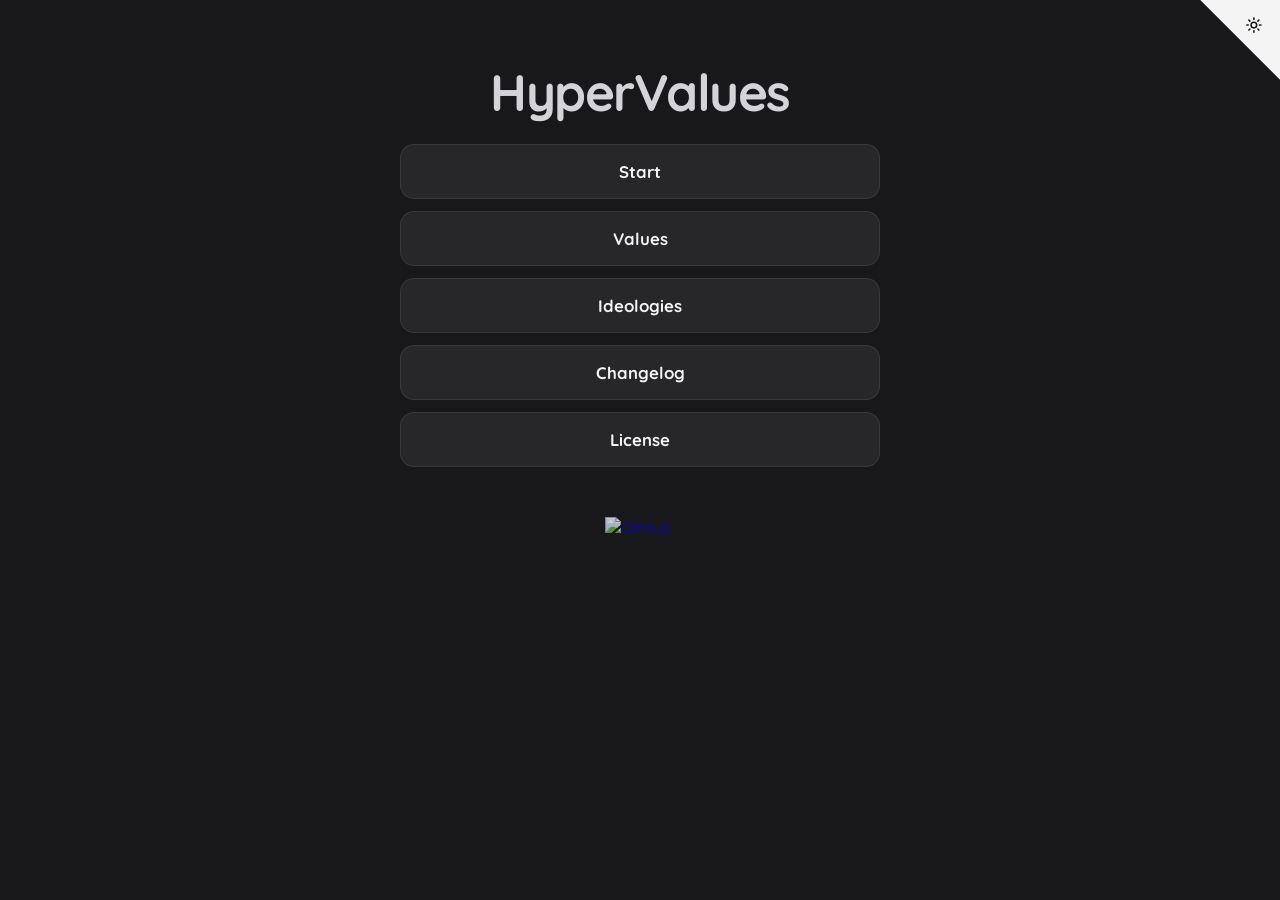
==== index.html @ 2309312b "Add files via upload" ====
<!DOCTYPE html>
<html lang="en">
<head>
    <meta charset="UTF-8">
    <meta name="viewport" content="width=device-width, initial-scale=1.0">
    <title>HyperValues</title>
    <link rel="stylesheet" href="style.css">
    <link rel="icon" type="image/svg+xml" href="icon.svg">
    <script src="theme.js"></script>
</head>
<body>
    <button class="theme-toggle-corner" onclick="toggleTheme()" aria-label="Toggle light/dark mode">
        <svg width="80" height="80" viewBox="0 0 250 250" aria-hidden="true">
            <path d="M0,0 L250,250 L250,0 Z"></path>
            <g class="icon-sun" transform="translate(142, 52) scale(2.2)">
                <circle cx="12" cy="12" r="4"></circle>
                <path d="M12 2v2M12 20v2M4.93 4.93l1.41 1.41M17.66 17.66l1.41 1.41M2 12h2M20 12h2M6.34 17.66l-1.41 1.41M19.07 4.93l-1.41 1.41"></path>
            </g>
            <g class="icon-moon" transform="translate(142, 52) scale(2.2)">
                <path d="M12 3a6 6 0 0 0 9 9 9 9 0 1 1-9-9Z"></path>
            </g>
        </svg>
    </button>

    <div class="main-container">
        <h1>HyperValues</h1>
        <div id="buttons">
            <button onclick="location.href='Instruction.html'">Start</button>
            <button onclick="location.href='values.html'">Values</button>
            <button onclick="location.href='ideologies.html'">Ideologies</button>
            <button onclick="location.href='changelog.html'">Changelog</button>
            <button onclick="location.href='licpage.html'">License</button>
        </div>

        <div class="footer-icons">
            <a href="https://github.com/hyperzen2773/hypervalues" target="_blank" rel="noopener noreferrer" title="GitHub" class="footer-icon-link">
                <img src="github.svg" alt="GitHub" class="footer-icon">
            </a>
        </div>
    </div>
</body>
</html>
---- style.css ----
@import url('https://fonts.googleapis.com/css2?family=Quicksand:wght@300;500;700&display=swap');

:root {
    --bg-color: #18181b;
    --card-bg: #27272a;
    --text-primary: #f4f4f5;
    --text-dim: #a1a1aa;
    --accent-primary: #d4d4d8;
    --accent-soft: #71717a;
    --border-color: rgba(255, 255, 255, 0.08);
    --card-border: rgba(255, 255, 255, 0.05);
    --radius-lg: 28px;
    --radius-sm: 14px;
    --soft-shadow: 0 10px 40px rgba(0, 0, 0, 0.4);
    --hover-shadow: rgba(255, 255, 255, 0.1);
    --corner-fill: #f4f4f5;
    --corner-color: #18181b;
    --smooth-transition: all 0.35s cubic-bezier(0.23, 1, 0.32, 1);
}

[data-theme="light"] {
    --bg-color: #f4f4f6;
    --card-bg: #ffffff;
    --text-primary: #18181b;
    --text-dim: #71717a;
    --accent-primary: #27272a;
    --accent-soft: #e4e4e7;
    --border-color: rgba(0, 0, 0, 0.09);
    --card-border: rgba(0, 0, 0, 0.06);
    --soft-shadow: 0 10px 30px rgba(0, 0, 0, 0.06);
    --hover-shadow: rgba(0, 0, 0, 0.12);
    --corner-fill: #18181b;
    --corner-color: #f4f4f6;
}

.theme-toggle-corner {
    position: fixed;
    top: 0;
    right: 0;
    width: 80px;
    height: 80px;
    border: 0;
    background: transparent;
    cursor: pointer;
    z-index: 9999;
    padding: 0;
    line-height: 0;
    clip-path: polygon(0 0, 100% 0, 100% 100%);
    outline: none;
    -webkit-tap-highlight-color: transparent;
    user-select: none;
}

.theme-toggle-corner:focus,
.theme-toggle-corner:focus-visible,
.theme-toggle-corner:active {
    outline: none;
    box-shadow: none;
}

.theme-toggle-corner svg {
    width: 100%;
    height: 100%;
    fill: var(--corner-fill);
    color: var(--corner-color);
    transition: var(--smooth-transition);
}

.theme-toggle-corner:hover svg {
    transform: scale(1.06);
}

.theme-toggle-corner .icon-sun,
.theme-toggle-corner .icon-moon {
    fill: none;
    stroke: currentColor;
    stroke-width: 2.2;
    stroke-linecap: round;
    stroke-linejoin: round;
}

.theme-toggle-corner .icon-sun {
    display: block;
}
.theme-toggle-corner .icon-moon {
    display: none;
}

[data-theme="light"] .theme-toggle-corner .icon-sun {
    display: none;
}
[data-theme="light"] .theme-toggle-corner .icon-moon {
    display: block;
}

body {
    margin: 0;
    padding: 0;
    min-height: 100vh;
    font-family: 'Quicksand', sans-serif;
    background-color: var(--bg-color);
    color: var(--text-primary);
    display: flex;
    flex-direction: column;
    align-items: center;
}

.main-container {
    width: 100%;
    max-width: 1200px;
    min-height: 100vh;
    padding: 60px 24px;
    box-sizing: border-box;
    display: flex;
    flex-direction: column;
    align-items: center;
}

.title-container {
    display: flex;
    align-items: center;
    gap: 10px;
    margin-bottom: 15px;
}

h1 {
    font-weight: 700;
    font-size: 3.2rem;
    margin: 0;
    color: var(--accent-primary);
    letter-spacing: -1.5px;
    text-align: center;
}

.version-icon {
    width: 30px;
    height: auto;
    opacity: 0.3;
    filter: grayscale(1);
}

.question-container {
    min-height: 140px;
    margin-bottom: 20px;
    display: flex;
    align-items: center;
    justify-content: center;
    width: 100%;
}

#question {
    background-color: var(--card-bg);
    padding: 35px 50px;
    border-radius: var(--radius-lg);
    font-size: 1.4rem;
    font-weight: 500;
    line-height: 1.5;
    box-shadow: var(--soft-shadow);
    max-width: 800px;
    border: 1px solid var(--card-border);
    text-align: center;
}

button {
    padding: 16px 24px;
    background-color: var(--card-bg);
    border: 1px solid var(--border-color);
    border-radius: var(--radius-sm);
    color: var(--text-primary);
    font-family: inherit;
    font-size: 1.05rem;
    font-weight: 700;
    cursor: pointer;
    transition: var(--smooth-transition);
}

button:hover {
    background-color: var(--text-primary);
    color: var(--bg-color);
    transform: translateY(-2px);
    box-shadow: 0 5px 15px var(--hover-shadow);
}

.description-box {
    background-color: var(--card-bg);
    padding: 14px 24px;
    border-radius: var(--radius-lg);
    text-align: left;
    line-height: 1.7;
    border: 1px solid var(--card-border);
    width: 100%;
    max-width: 800px;
    box-sizing: border-box;
    align-self: center;
    margin-top: 10px;
}

.license-bubble {
    background-color: var(--card-bg);
    color: var(--text-primary);
    width: 90%;
    max-width: 800px;
    height: auto;
    max-height: 60vh;
    padding: 30px;
    border-radius: var(--radius-lg);
    overflow-y: auto;
    border: 1px solid var(--card-border);
    margin-top: 20px;
    margin-bottom: 20px;
}

#buttons {
    display: flex;
    flex-direction: column;
    gap: 12px;
    width: 100%;
    max-width: 480px;
    margin-top: 20px;
    margin-bottom: 50px;
}

.button-container {
    display: flex;
    flex-direction: column;
    align-items: center;
    gap: 15px;
    margin-top: 20px;
    margin-bottom: 40px;
    width: 100%;
}

.button-container button {
    width: auto;
    min-width: 220px;
    max-width: 400px;
    text-align: center;
}

#buttons.multi-column {
    display: flex;
    flex-direction: column;
    max-width: 480px;
    gap: 12px;
}

.values-flex-container {
    display: flex;
    justify-content: flex-start;
    flex-wrap: wrap;
    gap: 28px 20px;
    margin-top: 20px;
    width: 100%;
    box-sizing: border-box;
}

#ideologies-container .values-flex-container {
    display: flex;
    flex-wrap: wrap;
    justify-content: flex-start;
    gap: 12px;
    margin-top: 15px;
}

.result-item {
    display: flex;
    flex-direction: column;
    align-items: center;
    justify-content: flex-start;
    width: 140px;
    min-width: 0;
    box-sizing: border-box;
    transition: var(--smooth-transition);
}

.result-icon {
    width: 90px;
    height: 90px;
    margin-bottom: 10px;
    flex-shrink: 0;
    filter: drop-shadow(0 5px 15px rgba(0, 0, 0, 0.3));
    transition: var(--smooth-transition);
}

.result-item:hover .result-icon {
    transform: scale(1.08);
}

.result-text {
    font-size: 0.82rem;
    font-weight: 700;
    line-height: 1.25;
    color: var(--text-dim);
    text-transform: uppercase;
    text-align: center;
    width: 100%;
    margin: 0;
    padding: 0 4px;
    box-sizing: border-box;
    overflow-wrap: anywhere;
    word-break: normal;
    hyphens: auto;
}

.label-bubble {
    display: inline-block;
    padding: 14px 40px;
    border-radius: 50px;
    font-weight: 700;
    font-size: 1.8rem;
    color: #ffffff;
    margin: 15px 0;
    box-shadow: 0 4px 20px rgba(0, 0, 0, 0.3);
    transition: var(--smooth-transition);
    box-sizing: border-box;
}

#secondary-label {
    background-color: transparent !important;
    font-size: 1.1rem;
    margin-top: 10px;
    border: 2px solid;
    box-shadow: none;
}

.category-section {
    width: 100%;
    margin-bottom: 45px;
}

.category-title {
    font-size: 1.5rem;
    color: var(--accent-primary);
    margin-bottom: 20px;
    border-bottom: 1px solid var(--accent-soft);
    padding-bottom: 8px;
    text-align: left;
}

.desc-icon {
    width: 110px;
    height: 110px;
    margin-bottom: 15px;
    filter: drop-shadow(0 8px 16px rgba(0, 0, 0, 0.4));
    transition: var(--smooth-transition);
}

.desc-icon:hover {
    transform: scale(1.05);
}

.original-work-sign {
    display: none;
    text-align: center;
    margin: 0 auto;
    color: var(--text-primary);
    text-decoration: none;
    transition: var(--smooth-transition);
}

a:hover {
    color: var(--accent-primary);
    text-decoration: underline;
}

.version-text {
    font-size: 0.85rem;
    color: var(--text-dim);
    font-weight: 500;
    opacity: 0.6;
    margin-top: -5px;
}

.footer-icons {
    display: flex;
    justify-content: center;
    align-items: center;
    gap: 20px;
    margin-top: 0px;
}

.footer-icon-link {
    display: inline-flex;
    align-items: center;
    justify-content: center;
    text-decoration: none;
    transition: transform 0.2s ease, opacity 0.2s ease;
}

.footer-icon {
    width: 70px;
    height: 70px;
    opacity: 0.8;
    transition: opacity 0.2s ease, transform 0.2s ease;
}

.footer-icon-link:hover .footer-icon {
    opacity: 1;
    transform: scale(1.12);
}

/* Mobile */
@media (max-width: 800px) {
    #values-container .category-section .values-flex-container {
        display: grid;
        grid-template-columns: repeat(3, minmax(0, 1fr));
        gap: 24px 10px;
        width: 100%;
        max-width: 100%;
        margin: 15px 0 0;
        justify-items: center;
        box-sizing: border-box;
    }
    .result-item {
        width: 100% !important;
        max-width: 105px;
        min-width: 0;
        display: flex;
        flex-direction: column;
        align-items: center;
        justify-content: flex-start;
        box-sizing: border-box;
    }
    .result-icon {
        width: 70px;
        height: 70px;
        margin-bottom: 6px;
        flex-shrink: 0;
    }
    .result-text {
        font-size: 0.68rem;
        line-height: 1.2;
        margin: 0;
        padding: 0 2px;
        width: 100%;
        box-sizing: border-box;
        overflow-wrap: anywhere;
        word-break: normal;
        hyphens: auto;
    }
    #ideologies-container .values-flex-container {
        display: flex !important;
        flex-direction: row !important;
        flex-wrap: wrap !important;
        justify-content: flex-start !important;
        align-items: center !important;
        gap: 8px !important;
        width: 100% !important;
        max-width: 100% !important;
        margin: 15px 0 0 !important;
        box-sizing: border-box !important;
    }
    #ideologies-container .label-bubble {
        font-size: 0.88rem !important;
        padding: 8px 18px !important;
        margin: 3px !important;
        width: auto !important;
        max-width: 100% !important;
        display: inline-flex !important;
        align-items: center !important;
        justify-content: center !important;
        text-align: center !important;
        line-height: 1.3 !important;
        border-radius: 50px !important;
        box-sizing: border-box !important;
        overflow-wrap: break-word !important;
        word-break: normal !important;
        hyphens: auto !important;
    }
    .label-bubble {
        font-size: 0.85rem;
        padding: 8px 16px;
        margin: 4px;
        width: auto;
        max-width: 90%;
        box-sizing: border-box;
        text-align: center;
    }
    #label {
        font-size: 1.4rem !important;
        padding: 12px 28px !important;
        margin: 15px 0 8px 0 !important;
        display: inline-block;
    }
    #secondary-label {
        font-size: 0.95rem !important;
        padding: 8px 18px !important;
        margin-top: 8px !important;
        display: inline-block;
    }
    .button-container {
        align-items: center;
    }
    #ideology-title {
        font-size: 1.8rem;
        margin-bottom: 15px;
        padding: 0 10px;
    }
    .license-bubble {
        width: 100% !important;
        max-width: 100vw;
        box-sizing: border-box;
        padding: 20px !important;
        margin: 20px 0 !important;
        border-radius: var(--radius-sm);
        height: auto;
        max-height: 65vh;
    }
    #license-text {
        white-space: pre-wrap !important;
        word-wrap: break-word;
        font-size: 0.85rem;
    }
    .category-title {
        font-size: 1.2rem;
        text-align: left;
        width: 100%;
    }
}

/* ---------- Closest matches (results page) ---------- */
#closest-section {
    display: flex;
    flex-direction: column;
    align-items: center;
    width: 100%;
    margin-top: 4px;
}

.closest-heading {
    margin: 6px 0 4px;
    font-size: 0.8rem;
    font-weight: 700;
    letter-spacing: 0.06em;
    text-transform: uppercase;
    color: var(--text-dim);
}

#closest-list {
    display: flex;
    flex-direction: column;
    align-items: center;
    width: 100%;
}

/* Same look as the original "Next closest match": an outlined bubble in the ideology's color */
.closest-pill {
    display: inline-block;
    max-width: 100%;
    margin: 6px 0;
    padding: 14px 40px;
    border: 2px solid var(--pill-color, #7a7a7a);
    border-radius: 50px;
    background-color: transparent;
    color: var(--pill-color, #7a7a7a);
    font-size: 1.1rem;
    font-weight: 700;
    text-align: center;
    text-decoration: none;
    box-sizing: border-box;
    overflow-wrap: break-word;
    word-break: normal;
    hyphens: auto;
    transition: var(--smooth-transition);
}

.label-score,
.cp-score {
    white-space: nowrap;
}

.closest-pill:hover {
    color: var(--pill-color, #7a7a7a);
    text-decoration: none;
    filter: brightness(1.2);
}

@media (max-width: 800px) {
    .closest-pill {
        max-width: 90%;
        padding: 8px 18px;
        font-size: 0.95rem;
    }
}

/* ---------- Lists of values by category (results page and ideology page) ---------- */
.category-list {
    width: 100%;
}

#values-container .category-section {
    margin-bottom: 32px;
    scroll-margin-top: 12px;
}

.result-agree {
    margin: 2px 0 0;
    font-size: 0.8rem;
    font-weight: 700;
    line-height: 1.2;
    text-align: center;
    color: var(--text-dim);
}

.result-none {
    box-sizing: border-box;
    border: 2px dashed rgba(127, 127, 127, 0.55);
    border-radius: 50%;
    filter: none;
}

.result-none.add-icon {
    display: flex;
    align-items: center;
    justify-content: center;
}

.result-none.add-icon::before {
    content: "+";
    font-size: 2rem;
    line-height: 1;
    color: var(--text-dim);
}

/* ---------- Results page: your closest ideologies, below the list ---------- */
.results-panel {
    display: flex;
    flex-direction: column;
    align-items: center;
    width: 100%;
    margin: 4px 0 8px;
}

/* ---------- Ideology page: value sets, browsed with the arrows ---------- */
.iv-viewer {
    display: flex;
    flex-direction: column;
    align-items: center;
    width: 100%;
    margin: 14px 0 8px;
}

.iv-nav {
    display: flex;
    align-items: center;
    justify-content: center;
    gap: 14px;
}

.iv-arrow {
    flex: 0 0 auto;
    display: flex;
    align-items: center;
    justify-content: center;
    width: 44px;
    height: 44px;
    min-width: 0;
    padding: 0;
    border-radius: 50%;
    box-shadow: none;
    line-height: 1;
}

.iv-arrow::before {
    content: "";
    width: 10px;
    height: 10px;
    margin-left: 5px;
    border-left: 2px solid currentColor;
    border-bottom: 2px solid currentColor;
    transform: rotate(45deg);
}

.iv-arrow-next::before {
    margin-left: 0;
    margin-right: 5px;
    transform: rotate(225deg);
}

.iv-dots {
    display: flex;
    flex-wrap: wrap;
    justify-content: center;
    gap: 8px;
    max-width: 280px;
}

.iv-dot {
    width: 9px;
    height: 9px;
    min-width: 0;
    padding: 0;
    border: 0;
    border-radius: 50%;
    background-color: var(--text-dim);
    box-shadow: none;
    opacity: 0.4;
}

.iv-dot:hover {
    background-color: var(--text-dim);
    opacity: 0.8;
}

.iv-dot.active {
    background-color: var(--text-primary);
    opacity: 1;
}

.iv-caption {
    margin: 6px 0 22px;
    min-height: 1.2em;
    font-size: 0.78rem;
    color: var(--text-dim);
}

/* ---------- Value page: slider from -1 to +1 ---------- */
.value-edit {
    width: 100%;
    justify-content: center;
}

.slider-block {
    --thumb: 26px;
    --track: 44px;
    width: 100%;
    max-width: 520px;
    margin: 4px 0 10px;
}

.slider-readout {
    text-align: center;
    margin-bottom: 4px;
}

.slider-number {
    font-size: 1.8rem;
    font-weight: 700;
    line-height: 1.2;
}

.slider-word {
    min-height: 1.4em;
    font-size: 0.95rem;
    color: var(--text-dim);
}

.slider {
    position: relative;
    height: var(--track);
    width: 100%;
}

.slider-bar {
    position: absolute;
    left: calc(var(--thumb) / 2);
    right: calc(var(--thumb) / 2);
    top: 50%;
    height: 8px;
    transform: translateY(-50%);
    background-color: #ffffff;
    border: 1px solid rgba(127, 127, 127, 0.6);
    border-radius: 5px;
    box-sizing: border-box;
}

.slider input[type="range"] {
    position: absolute;
    inset: 0;
    width: 100%;
    height: 100%;
    margin: 0;
    padding: 0;
    background: transparent;
    -webkit-appearance: none;
    appearance: none;
    cursor: pointer;
    touch-action: pan-y;
}

.slider input[type="range"]::-webkit-slider-runnable-track {
    height: var(--track);
    background: transparent;
}

.slider input[type="range"]::-moz-range-track {
    height: var(--track);
    background: transparent;
}

.slider input[type="range"]::-webkit-slider-thumb {
    -webkit-appearance: none;
    width: var(--thumb);
    height: var(--thumb);
    margin-top: calc((var(--track) - var(--thumb)) / 2);
    border-radius: 50%;
    background: #ffffff;
    border: 2px solid #18181b;
    box-shadow: 0 1px 5px rgba(0, 0, 0, 0.45);
}

.slider input[type="range"]::-moz-range-thumb {
    width: var(--thumb);
    height: var(--thumb);
    box-sizing: border-box;
    border-radius: 50%;
    background: #ffffff;
    border: 2px solid #18181b;
    box-shadow: 0 1px 5px rgba(0, 0, 0, 0.45);
}

.slider input[type="range"]:focus-visible {
    outline: none;
}

.slider input[type="range"]:focus-visible::-webkit-slider-thumb {
    box-shadow: 0 0 0 3px var(--text-dim);
}

.slider input[type="range"]:focus-visible::-moz-range-thumb {
    box-shadow: 0 0 0 3px var(--text-dim);
}

.slider-labels {
    display: grid;
    grid-template-columns: repeat(3, 1fr);
    margin: 0 calc(var(--thumb) / 2);
    font-size: 0.85rem;
    line-height: 1.25;
    color: var(--text-dim);
}

.slider-labels span:nth-child(1) {
    text-align: left;
}

.slider-labels span:nth-child(2) {
    text-align: center;
}

.slider-labels span:nth-child(3) {
    text-align: right;
}

/* ---------- Wide screens: the lists use two columns, with room between them ---------- */
@media (min-width: 980px) {
    .category-list {
        display: grid;
        grid-template-columns: repeat(2, minmax(0, 1fr));
        column-gap: 64px;
        align-items: start;
    }
}

/* ---------- Phones and tablets ---------- */
@media (max-width: 800px) {
    .main-container {
        padding: 28px 16px;
    }

    .question-container {
        min-height: 0;
        margin-bottom: 14px;
    }

    #question {
        padding: 22px 20px;
        font-size: 1.15rem;
    }

    button {
        padding: 14px 18px;
        font-size: 1rem;
        line-height: 1.35;
    }

    #buttons {
        margin-top: 10px;
        margin-bottom: 30px;
    }

    .button-container button {
        min-width: min(220px, 100%);
    }
}

/* Touch screens: bigger slider, and no hover look left behind after a tap */
@media (pointer: coarse) {
    .slider-block {
        --thumb: 34px;
        --track: 56px;
    }
}

@media (hover: none) {
    button:hover {
        background-color: var(--card-bg);
        color: var(--text-primary);
        transform: none;
        box-shadow: none;
    }

    .result-item:hover .result-icon {
        transform: none;
    }
}
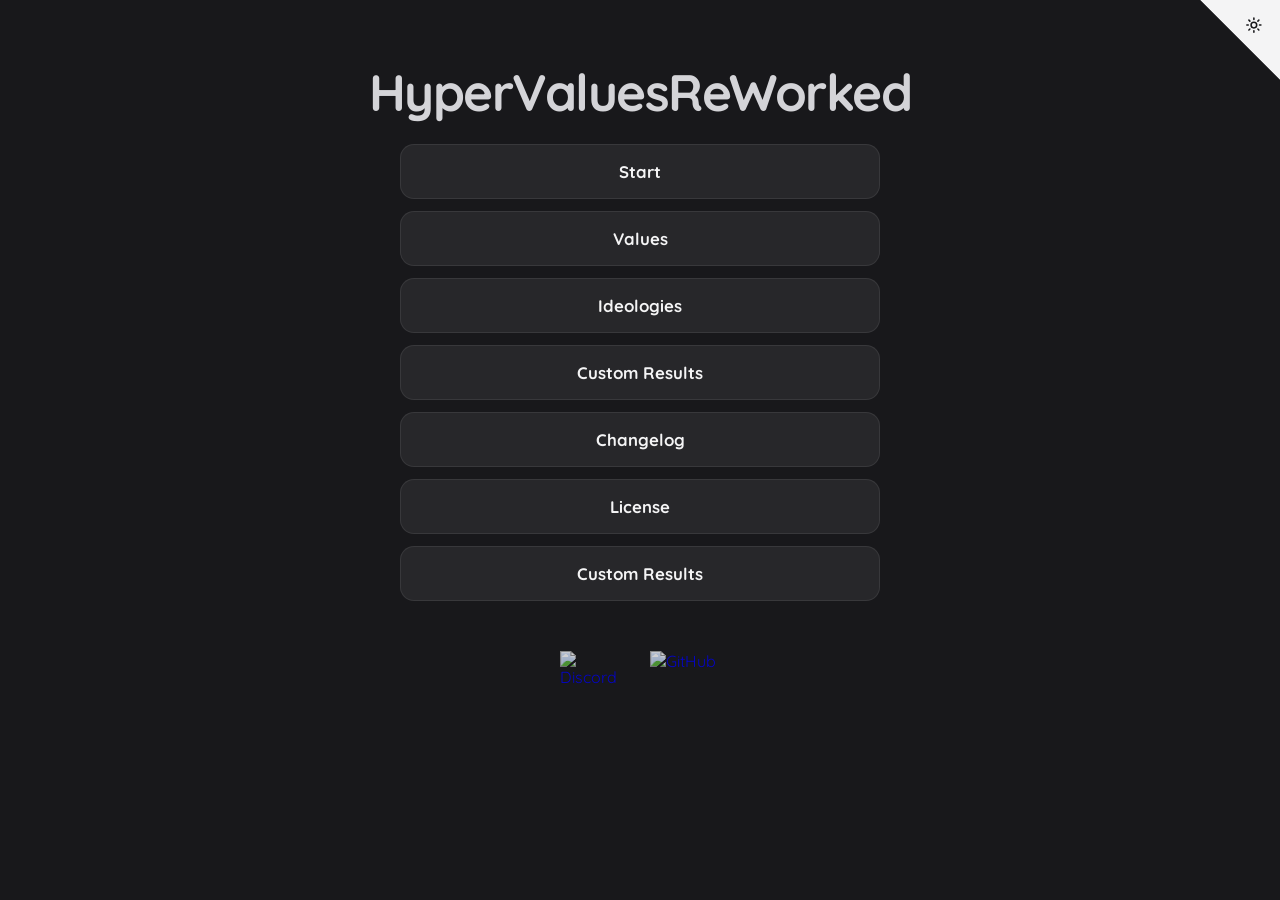
==== commit 447546fe: "Merge 508722870d2fd85e541ca80a8f97cf7bab1d62fd into e43aefae271e3e0f9e3168addabda25dea64f2af" ====
--- a/index.html
+++ b/index.html
@@ -3,10 +3,11 @@
 <head>
     <meta charset="UTF-8">
     <meta name="viewport" content="width=device-width, initial-scale=1.0">
-    <title>HyperValues</title>
+    <title>HyperValuesReWorked</title>
     <link rel="stylesheet" href="style.css">
     <link rel="icon" type="image/svg+xml" href="icon.svg">
     <script src="theme.js"></script>
+    <script src="pack.js"></script>
 </head>
 <body>
     <button class="theme-toggle-corner" onclick="toggleTheme()" aria-label="Toggle light/dark mode">
@@ -23,16 +24,21 @@
     </button>
 
     <div class="main-container">
-        <h1>HyperValues</h1>
+        <h1>HyperValuesReWorked</h1>
         <div id="buttons">
-            <button onclick="location.href='Instruction.html'">Start</button>
+            <button onclick="location.href='Instruction.html'; localStorage.removeItem('hvResultMode')">Start</button>
             <button onclick="location.href='values.html'">Values</button>
             <button onclick="location.href='ideologies.html'">Ideologies</button>
+            <button onclick="location.href='Instruction.html?mode=custom'">Custom Results</button>
             <button onclick="location.href='changelog.html'">Changelog</button>
             <button onclick="location.href='licpage.html'">License</button>
+            <button onclick="location.href='Instruction.html?mode=custom'">Custom Results</button>
         </div>
 
         <div class="footer-icons">
+            <a href="https://discord.gg/Ba9Av3WSeG" target="_blank" rel="noopener noreferrer" title="Discord" class="footer-icon-link">
+                <img src="discord.svg" alt="Discord" class="footer-icon">
+            </a>
             <a href="https://github.com/hyperzen2773/hypervalues" target="_blank" rel="noopener noreferrer" title="GitHub" class="footer-icon-link">
                 <img src="github.svg" alt="GitHub" class="footer-icon">
             </a>
--- a/style.css
+++ b/style.css
@@ -904,3 +904,43 @@
         transform: none;
     }
 }
+
+/* Download image: the button with the size menu next to it */
+.download-row {
+    display: flex;
+    justify-content: center;
+    align-items: stretch;
+    gap: 10px;
+    width: 100%;
+}
+
+.download-row select {
+    padding: 0 12px;
+    background-color: var(--card-bg);
+    border: 1px solid var(--border-color);
+    border-radius: var(--radius-sm);
+    color: var(--text-primary);
+    font-family: inherit;
+    font-size: 1.05rem;
+    font-weight: 700;
+    cursor: pointer;
+}
+
+.download-note {
+    margin: -5px 0 0;
+    font-size: 0.8rem;
+    color: var(--text-dim);
+    text-align: center;
+}
+
+#customBadge {
+    background-color: #8b5cf6;
+    color: white;
+    font-size: 12px;
+    font-weight: bold;
+    padding: 4px 9px;
+    border-radius: 5px;
+    margin-left: 8px;
+    vertical-align: middle;
+    letter-spacing: 1px;
+}
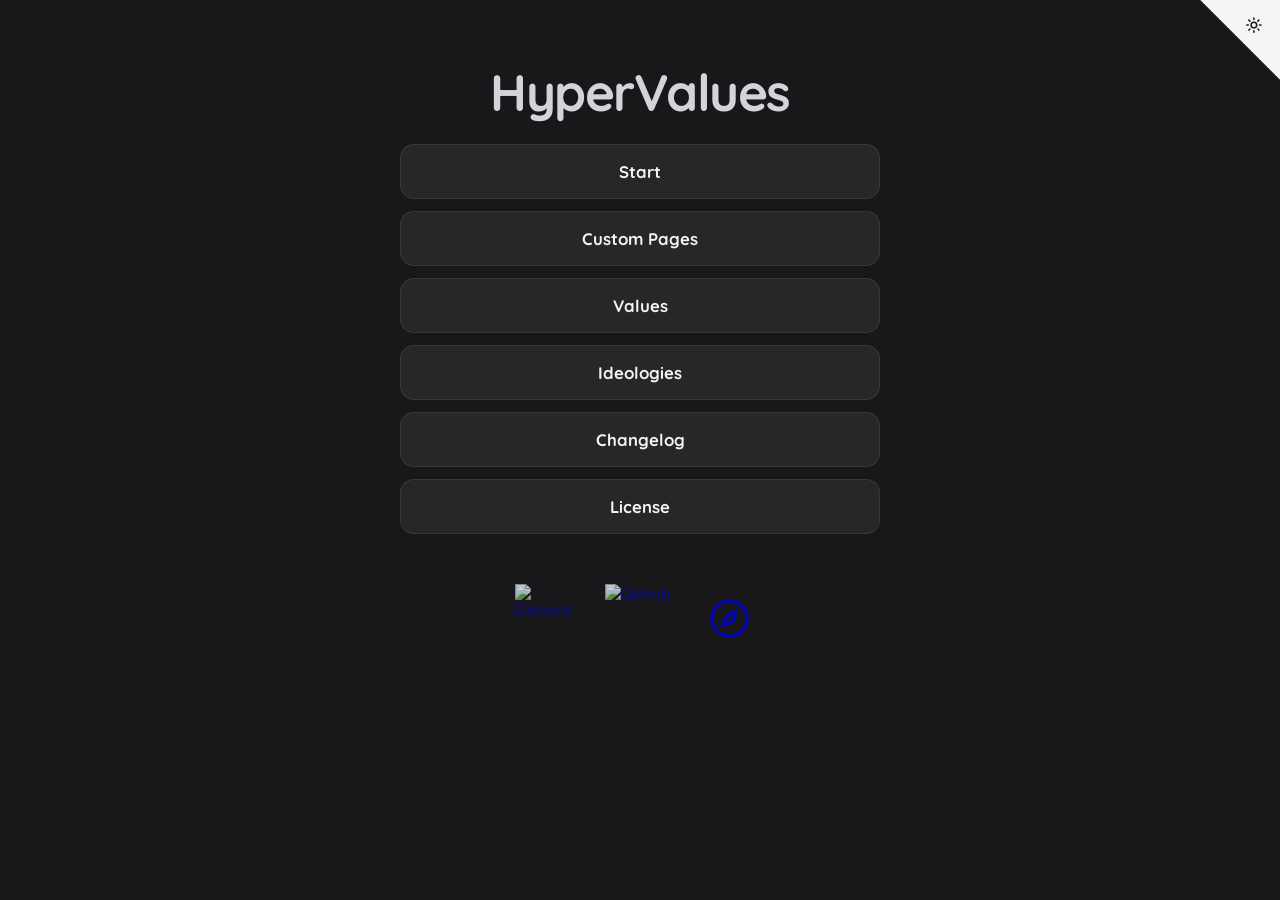
==== commit 450c6b97: "Add files via upload" ====
--- a/index.html
+++ b/index.html
@@ -3,7 +3,7 @@
 <head>
     <meta charset="UTF-8">
     <meta name="viewport" content="width=device-width, initial-scale=1.0">
-    <title>HyperValuesReWorked</title>
+    <title>HyperValues</title>
     <link rel="stylesheet" href="style.css">
     <link rel="icon" type="image/svg+xml" href="icon.svg">
     <script src="theme.js"></script>
@@ -24,15 +24,14 @@
     </button>
 
     <div class="main-container">
-        <h1>HyperValuesReWorked</h1>
+        <h1>HyperValues</h1>
         <div id="buttons">
-            <button onclick="location.href='Instruction.html'; localStorage.removeItem('hvResultMode')">Start</button>
+            <button onclick="location.href='Instruction.html'">Start</button>
+            <button onclick="HVPack.setCustom(true); location.href='results.html'">Custom Pages</button>
             <button onclick="location.href='values.html'">Values</button>
             <button onclick="location.href='ideologies.html'">Ideologies</button>
-            <button onclick="location.href='Instruction.html?mode=custom'">Custom Results</button>
             <button onclick="location.href='changelog.html'">Changelog</button>
             <button onclick="location.href='licpage.html'">License</button>
-            <button onclick="location.href='Instruction.html?mode=custom'">Custom Results</button>
         </div>
 
         <div class="footer-icons">
@@ -42,6 +41,9 @@
             <a href="https://github.com/hyperzen2773/hypervalues" target="_blank" rel="noopener noreferrer" title="GitHub" class="footer-icon-link">
                 <img src="github.svg" alt="GitHub" class="footer-icon">
             </a>
+            <a href="explore.html#start" title="Explore" class="footer-icon-link" aria-label="Explore">
+                <svg class="footer-icon" viewBox="-6 -6 36 36" aria-hidden="true" style="fill:none;stroke:currentColor;stroke-width:1.6;stroke-linecap:round;stroke-linejoin:round"><circle cx="12" cy="12" r="9"/><path d="m15.5 8.5-2 5-5 2 2-5Z"/></svg>
+            </a>
         </div>
     </div>
 </body>
--- a/style.css
+++ b/style.css
@@ -933,14 +933,193 @@
     text-align: center;
 }
 
-#customBadge {
-    background-color: #8b5cf6;
-    color: white;
-    font-size: 12px;
-    font-weight: bold;
-    padding: 4px 9px;
-    border-radius: 5px;
-    margin-left: 8px;
-    vertical-align: middle;
-    letter-spacing: 1px;
-}
+/* ---------- Custom Pages: made of the site's own look (buttons, tiles, cards, bubbles, slider) ---------- */
+.hv-round {
+    display: inline-flex;
+    align-items: center;
+    justify-content: center;
+    flex: 0 0 auto;
+    width: 44px;
+    height: 44px;
+    min-width: 0;
+    padding: 0;
+    border-radius: 50%;
+    line-height: 1;
+}
+.hv-round svg {
+    width: 22px;
+    height: 22px;
+    fill: none;
+    stroke: currentColor;
+    stroke-width: 2.2;
+    stroke-linecap: round;
+    stroke-linejoin: round;
+    pointer-events: none;
+}
+.hv-round.hv-small { width: 34px; height: 34px; }
+.hv-round.hv-small svg { width: 17px; height: 17px; }
+.hv-round.hv-on, .hv-round.hv-armed { background-color: var(--text-primary); color: var(--bg-color); }
+.hv-tools { display: flex; justify-content: center; gap: 12px; margin: 0 0 22px; }
+.hv-error { margin: 0 0 14px; color: #d6453d; font-weight: 700; text-align: center; }
+
+.hv-toast {
+    position: fixed;
+    left: 50%;
+    bottom: calc(24px + env(safe-area-inset-bottom, 0px));
+    transform: translateX(-50%);
+    z-index: 9998;
+    max-width: min(90vw, 520px);
+    padding: 12px 22px;
+    background-color: var(--card-bg);
+    border: 1px solid var(--card-border);
+    border-radius: var(--radius-lg);
+    box-shadow: var(--soft-shadow);
+    font-weight: 700;
+    text-align: center;
+}
+.hv-toast.hv-bad { color: #d6453d; }
+
+.hv-tabs { position: sticky; top: 0; z-index: 20; display: flex; flex-wrap: wrap; justify-content: center; gap: 10px; width: 100%; margin: -20px 0 22px; padding: 14px 0 10px; background-color: var(--bg-color); }
+.hv-tabs button { padding: 10px 20px; }
+.hv-tabs button.hv-on, .hv-pill.hv-on { background-color: var(--text-primary); color: var(--bg-color); }
+
+.hv-input {
+    width: 100%;
+    box-sizing: border-box;
+    padding: 14px 20px;
+    background-color: var(--card-bg);
+    border: 1px solid var(--border-color);
+    border-radius: var(--radius-sm);
+    color: var(--text-primary);
+    font-family: inherit;
+    font-size: 1rem;
+    font-weight: 500;
+}
+.hv-input:focus { outline: none; border-color: var(--text-dim); }
+.hv-bad { border-color: #d6453d !important; }
+.hv-search { max-width: 480px; margin: 0 0 22px; text-align: center; border-radius: 50px; }
+
+/* a text that is edited where it stands, with the look of the text it replaces */
+.hv-edit-text {
+    display: block;
+    width: 100%;
+    box-sizing: border-box;
+    margin: 0;
+    padding: 0;
+    background: transparent;
+    border: 0;
+    border-bottom: 2px dashed transparent;
+    border-radius: 0;
+    color: inherit;
+    font: inherit;
+    letter-spacing: inherit;
+    text-align: inherit;
+    text-transform: inherit;
+    line-height: inherit;
+    resize: none;
+    overflow: hidden;
+}
+.hv-edit-text:hover { border-bottom-color: var(--accent-soft); }
+.hv-edit-text:focus { outline: none; border-bottom-color: var(--text-dim); }
+.hv-title { text-align: center; text-transform: uppercase; }
+.category-title .hv-edit-text { font-size: inherit; font-weight: inherit; }
+.category-title { display: flex; align-items: center; gap: 10px; }
+.category-title .hv-round { margin-left: auto; }
+.description-box .hv-edit-text { min-height: 1.7em; }
+.description-box .hv-edit-text:hover, .description-box .hv-edit-text:focus { border-bottom-color: transparent; }
+
+.hv-pills { display: flex; flex-wrap: wrap; justify-content: center; gap: 8px; margin: 8px 0 18px; width: 100%; }
+.hv-pill {
+    padding: 8px 18px;
+    border: 2px solid var(--text-dim);
+    border-radius: 50px;
+    background-color: transparent;
+    color: var(--text-primary);
+    font-size: 0.95rem;
+    box-sizing: border-box;
+    max-width: 100%;
+    overflow-wrap: anywhere;
+}
+.hv-dashed { border: 2px dashed rgba(127, 127, 127, 0.55) !important; background-color: transparent !important; color: var(--text-dim) !important; box-shadow: none !important; }
+.hv-add-bubble::before, .hv-plus::before { content: "+"; font-size: 1.5rem; line-height: 1; }
+.hv-removed { opacity: 0.4; }
+.hv-sel .result-icon { outline: 3px solid var(--text-primary); outline-offset: 5px; }
+.hv-sel .result-text { color: var(--text-primary); }
+.hv-hidden-file { display: none; }
+
+.hv-icon-edit { position: relative; display: inline-flex; align-items: flex-end; gap: 10px; margin-bottom: 15px; }
+.hv-icon-edit .desc-icon { margin: 0; cursor: pointer; border-radius: 50%; }
+.hv-icon-edit .hv-icon-buttons { display: flex; flex-direction: column; gap: 8px; }
+.hv-colorwrap { position: relative; display: inline-flex; }
+.hv-colorwrap input { position: absolute; inset: 0; width: 100%; height: 100%; opacity: 0; cursor: pointer; }
+
+.hv-sheet {
+    position: fixed;
+    left: 0;
+    right: 0;
+    bottom: 0;
+    z-index: 50;
+    display: flex;
+    flex-direction: column;
+    align-items: center;
+    gap: 4px;
+    padding: 12px 16px calc(14px + env(safe-area-inset-bottom, 0px));
+    background-color: var(--card-bg);
+    border-top: 1px solid var(--card-border);
+    box-shadow: var(--soft-shadow);
+}
+.hv-sheet .result-text { width: auto; font-size: 0.95rem; }
+.hv-sheet .hv-round { position: absolute; top: 8px; right: 12px; }
+.hv-sheet .slider-block { margin: 0; }
+body.hv-has-sheet .main-container { padding-bottom: 230px; }
+
+.hv-modal { position: fixed; inset: 0; z-index: 100; display: flex; align-items: center; justify-content: center; padding: 16px; box-sizing: border-box; background-color: rgba(0, 0, 0, 0.55); }
+.hv-modal-body { position: relative; width: 100%; max-width: 900px; max-height: 88vh; overflow-y: auto; padding: 26px 22px 20px; box-sizing: border-box; background-color: var(--bg-color); border: 1px solid var(--card-border); border-radius: var(--radius-lg); }
+.hv-modal-body > .hv-round { position: sticky; top: 0; float: right; z-index: 2; }
+.hv-modal-list { display: flex; flex-direction: column; gap: 8px; margin: 0 0 22px; }
+.hv-modal-list button { text-align: left; font-weight: 500; }
+
+#buttons.hv-edit { max-width: 560px; }
+.hv-option { display: flex; flex-direction: column; gap: 8px; width: 100%; }
+.hv-option .hv-input { text-align: center; font-size: 1.05rem; font-weight: 700; padding: 16px 24px; }
+.hv-option-row { display: flex; align-items: center; justify-content: center; gap: 8px; }
+.hv-option-row .hv-pill { flex: 0 1 auto; text-align: center; }
+.hv-corner { display: flex; justify-content: flex-end; gap: 8px; width: 100%; max-width: 800px; margin: 0 0 8px; }
+#question .hv-edit-text { font-size: inherit; font-weight: inherit; line-height: inherit; text-align: center; }
+.hv-qvalue { width: 28px; height: 28px; border-radius: 50%; vertical-align: middle; }
+
+.hv-form-row { display: flex; flex-direction: column; align-items: center; gap: 12px; width: 100%; max-width: 560px; margin: 8px 0 18px; }
+.hv-toggle { display: flex; align-items: center; justify-content: center; gap: 10px; }
+
+@media (max-width: 800px) {
+    .hv-tabs { margin-top: -10px; }
+    .hv-tabs button { padding: 8px 14px; font-size: 0.95rem; }
+    #question .hv-edit-text { font-size: 1.15rem; }
+    .hv-modal-body { padding: 18px 14px; }
+}
+@media (min-width: 980px) {
+    .hv-wide { max-width: 1200px; }
+}
+
+#editor-body { display: flex; flex-direction: column; align-items: center; width: 100%; }
+.hv-pill svg { width: 18px; height: 18px; fill: none; stroke: currentColor; stroke-width: 2.4; stroke-linecap: round; stroke-linejoin: round; vertical-align: middle; }
+button.hv-on { background-color: var(--text-primary); color: var(--bg-color); }
+
+/* ---------- explore page, and keyboard focus ---------- */
+.hv-faded { opacity: 0.5; }
+.hv-slots { display: flex; align-items: center; justify-content: center; gap: 16px; margin: 0 0 22px; }
+.hv-slot { display: flex; align-items: center; justify-content: center; width: 110px; height: 110px; min-width: 0; padding: 0; border-radius: 50%; overflow: hidden; color: #fff; font-size: 0.85rem; text-align: center; }
+.hv-slot svg { width: 44px; height: 44px; fill: none; stroke: currentColor; stroke-width: 2; stroke-linecap: round; stroke-linejoin: round; color: var(--text-primary); }
+.hv-two { display: grid; grid-template-columns: 1fr 1fr; gap: 16px; width: 100%; }
+.hv-two .values-flex-container { align-items: flex-start; justify-content: center; }
+.hv-versions { width: 100%; max-width: 560px; }
+.hv-card { display: flex; align-items: center; justify-content: space-between; gap: 12px; margin: 0 0 10px; padding: 14px 18px; background-color: var(--card-bg); border: 1px solid var(--card-border); border-radius: var(--radius-lg); }
+.hv-card-main { display: flex; align-items: center; flex-wrap: wrap; gap: 14px; color: inherit; text-decoration: none; }
+.hv-tension { display: flex; align-items: center; justify-content: center; gap: 12px; margin: 0 0 6px; }
+.hv-sr { position: absolute; width: 1px; height: 1px; overflow: hidden; clip: rect(0 0 0 0); white-space: nowrap; }
+.hv-skip { position: absolute; left: 8px; top: -80px; z-index: 10000; padding: 10px 16px; background-color: var(--text-primary); color: var(--bg-color); border-radius: var(--radius-sm); font-weight: 700; text-decoration: none; }
+.hv-skip:focus { top: 8px; }
+:focus-visible { outline: 3px solid var(--text-primary); outline-offset: 3px; }
+@media (prefers-reduced-motion: reduce) {
+    *, *::before, *::after { animation-duration: 0.001ms !important; animation-iteration-count: 1 !important; transition-duration: 0.001ms !important; scroll-behavior: auto !important; }
+}
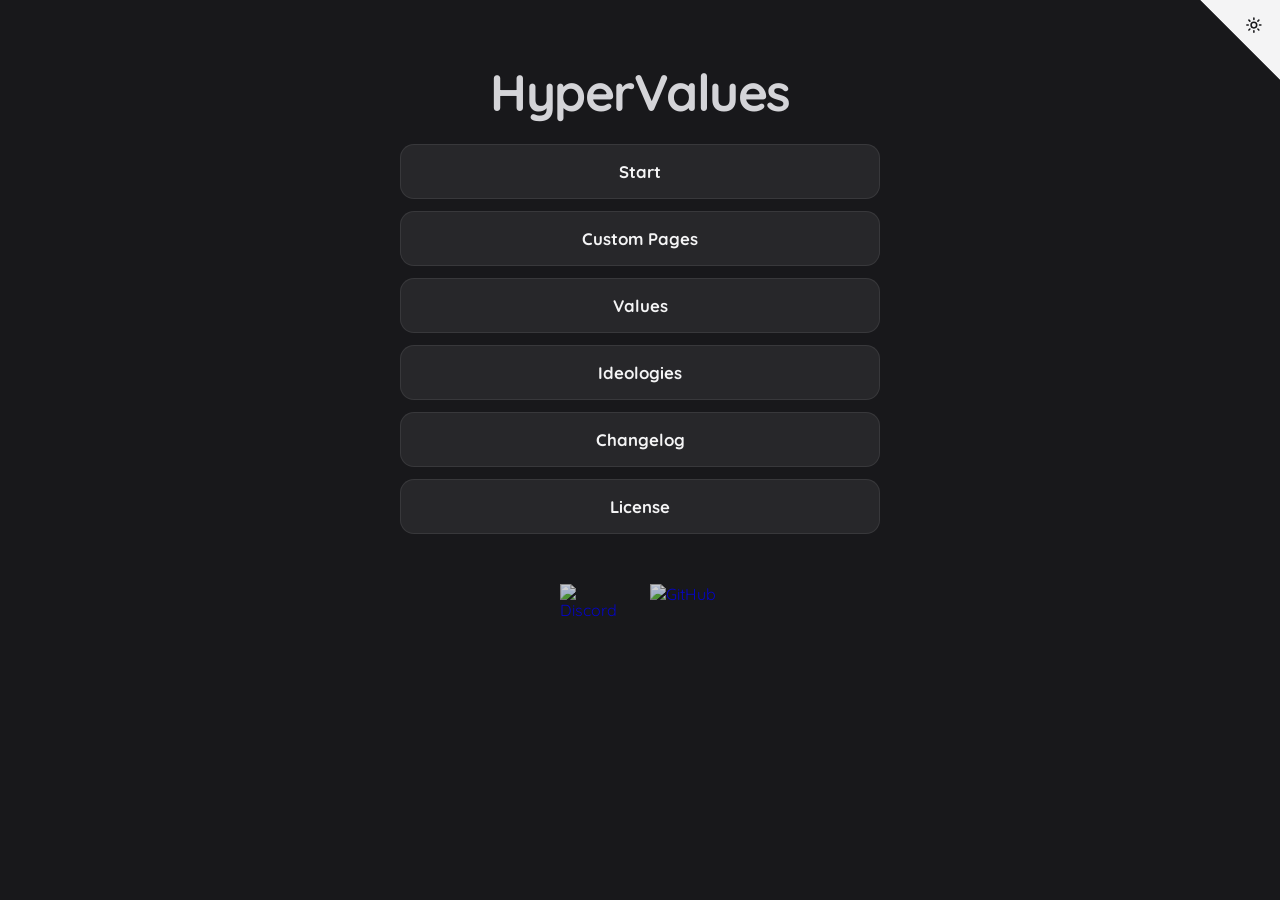
==== commit 50364071: "Add files via upload" ====
--- a/index.html
+++ b/index.html
@@ -41,9 +41,6 @@
             <a href="https://github.com/hyperzen2773/hypervalues" target="_blank" rel="noopener noreferrer" title="GitHub" class="footer-icon-link">
                 <img src="github.svg" alt="GitHub" class="footer-icon">
             </a>
-            <a href="explore.html#start" title="Explore" class="footer-icon-link" aria-label="Explore">
-                <svg class="footer-icon" viewBox="-6 -6 36 36" aria-hidden="true" style="fill:none;stroke:currentColor;stroke-width:1.6;stroke-linecap:round;stroke-linejoin:round"><circle cx="12" cy="12" r="9"/><path d="m15.5 8.5-2 5-5 2 2-5Z"/></svg>
-            </a>
         </div>
     </div>
 </body>
--- a/style.css
+++ b/style.css
@@ -1123,3 +1123,30 @@
 @media (prefers-reduced-motion: reduce) {
     *, *::before, *::after { animation-duration: 0.001ms !important; animation-iteration-count: 1 !important; transition-duration: 0.001ms !important; scroll-behavior: auto !important; }
 }
+
+/* ---------- the round buttons keep their shape inside the button rows; Explore is a panel of the results page ---------- */
+button.hv-round { min-width: 0; max-width: none; width: 44px; height: 44px; padding: 0; }
+button.hv-round.hv-small { width: 34px; height: 34px; }
+.button-container button.hv-entry, button.hv-entry { display: inline-flex; align-items: center; justify-content: center; gap: 8px; min-width: 0; max-width: none; width: auto; padding: 9px 16px; border-radius: 50px; font-size: 0.95rem; }
+a.hv-entry { display: inline-flex; align-items: center; justify-content: center; gap: 8px; padding: 9px 16px; border: 1px solid var(--border-color); border-radius: 50px; background-color: var(--card-bg); color: var(--text-primary); font-size: 0.95rem; font-weight: 700; text-decoration: none; }
+.hv-entry svg { width: 20px; height: 20px; fill: none; stroke: currentColor; stroke-width: 2.2; stroke-linecap: round; stroke-linejoin: round; flex: 0 0 auto; }
+.hv-iconrow { flex-direction: row; flex-wrap: wrap; justify-content: center; align-items: center; gap: 14px; }
+.hv-iconrow .download-row { width: auto; align-items: center; }
+.hv-iconrow .download-row select { height: 44px; }
+#explore-panel { width: 100%; flex-direction: column; align-items: center; }
+#explore-panel:not([style*="none"]) { display: flex; }
+.hv-tabs2 { display: flex; flex-wrap: wrap; justify-content: center; align-items: center; gap: 10px; width: 100%; margin: 0 0 4px; }
+.hv-caption { max-width: 560px; margin: 8px 0 14px; color: var(--text-dim); font-size: 0.95rem; line-height: 1.45; text-align: center; }
+.hv-view { display: flex; flex-direction: column; align-items: center; gap: 14px; width: 100%; }
+.hv-view .category-section { margin-bottom: 14px; }
+.hv-cell { display: flex; flex-direction: column; align-items: center; gap: 8px; }
+.hv-stats { gap: 18px; }
+.hv-stat { display: flex; flex-direction: column; align-items: center; padding: 10px 26px; background-color: var(--card-bg); border: 1px solid var(--card-border); border-radius: var(--radius-lg); }
+.hv-stat strong { font-size: 1.8rem; }
+.hv-stat span { color: var(--text-dim); font-size: 0.8rem; }
+.hv-slotbox { display: flex; flex-direction: column; align-items: center; gap: 8px; width: 130px; }
+.hv-slotname { font-size: 0.9rem; font-weight: 700; text-align: center; overflow-wrap: anywhere; }
+.hv-labeled { display: flex; flex-direction: column; align-items: center; gap: 6px; color: var(--text-dim); font-size: 0.8rem; font-weight: 700; }
+body.hv-shared #values-container, body.hv-shared #results-panel, body.hv-shared #clear-button, body.hv-shared #download-row, body.hv-shared #explore-button { display: none !important; }
+
+.hv-cell .closest-pill { font-size: 0.9rem; max-width: 100%; text-align: center; }
